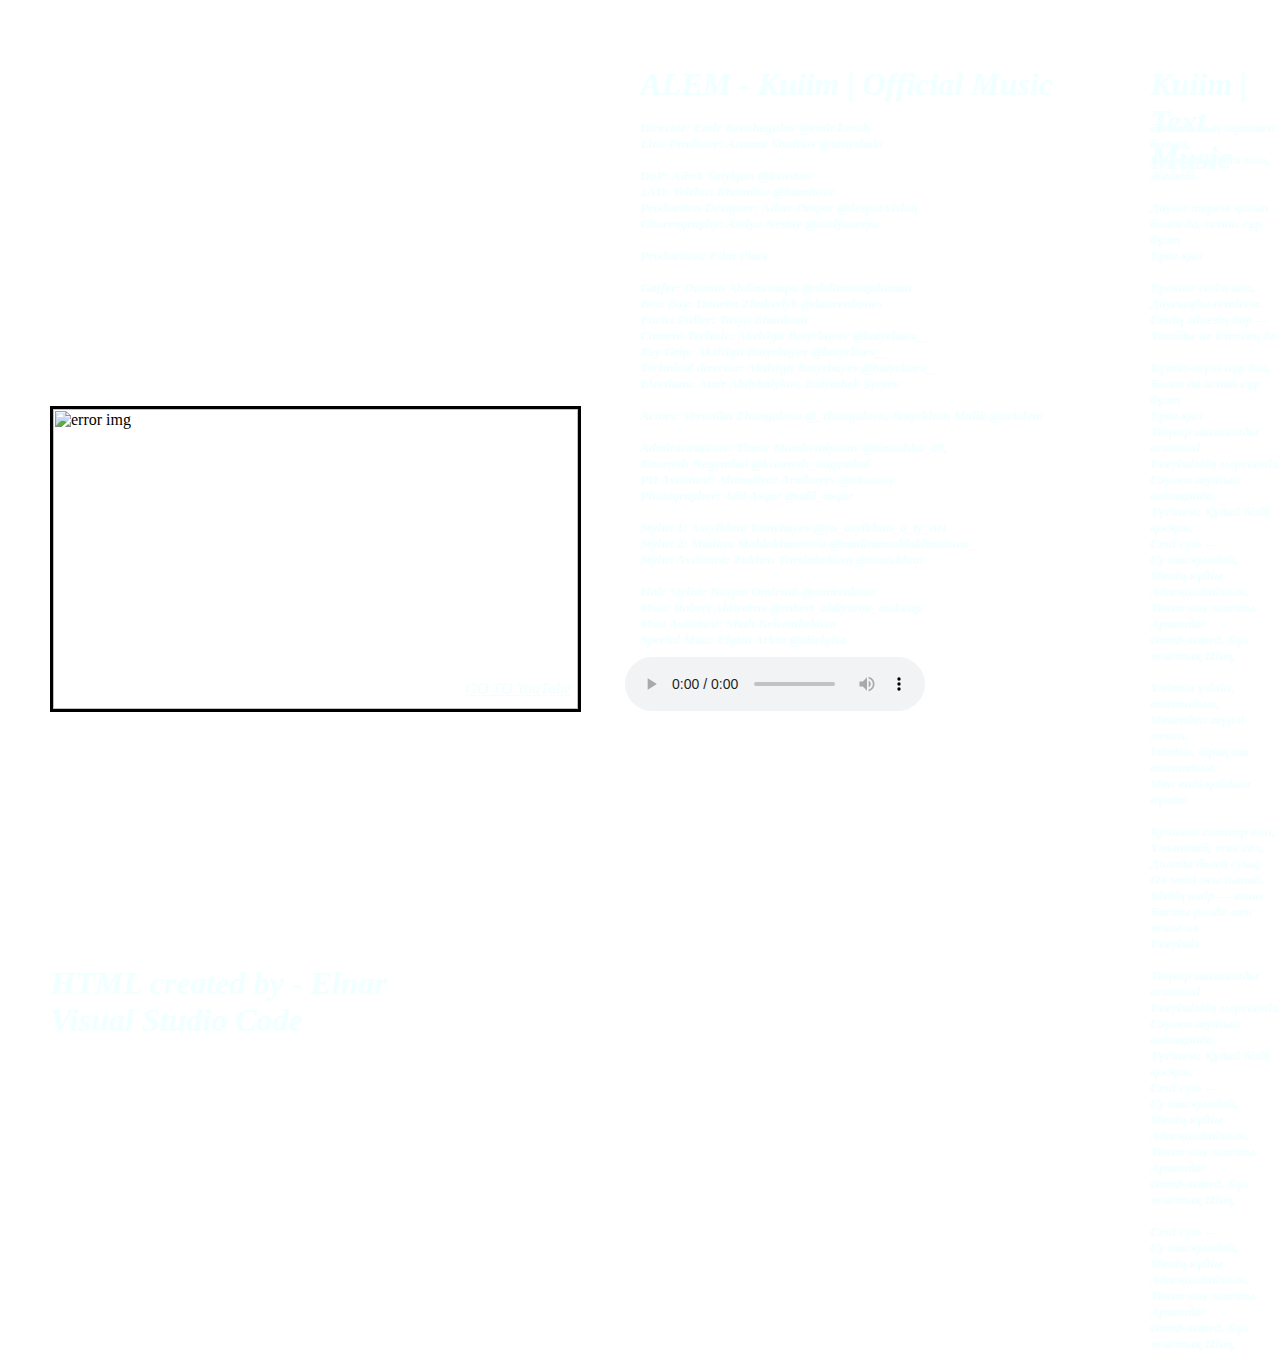
==== index.html @ 31a07156 "Update index.html" ====
<html>
    <head>
    <meta charset="UTF-8">
    <meta name="viewport" content="width=device-width, initial-scale=1.0">
    <title>ALEM - Kuiim слушать песни</title>
    <Link rel="stylesheet" href="style.css">
</head>
        <body background="img/fon_s.JPG">
                <h1 class="textt"><i>ALEM - Kuiim | Official Music</i></h1>
                <h5><i class="textt2">Director: Emir Kenzhegulov @emir.kenzh<br>
                        Line Produser: Azamat Shuinov @tanysbala<br>
                        <br>
                        DoP: Aibek Satylgan @kvnvtov<br>
                        1AD: Yelzhas Khamitov @hamitove<br>
                        Production Designer: Aibar Despot @despot.vision<br>
                        Choreography: Assiya Nestay @assiyaseeya<br>
                        <br>
                        Production: Film Place<br>
                        <br>
                        Gaffer: Duman Abdimanapa @abdimanapduman<br>
                        Best Boy: Dauren Zhaksylyk  @daurenbones<br>
                        Focus Puller: Tasyn Zhanbota <br>
                        Camera Technic: AkzhIgit Batyrbayev @batyrbaev__<br>
                        Key Grip: AkzhIgit Batyrbayev @batyrbaev__<br>
                        Technical director: AkzhIgit Batyrbayev @batyrbaev__<br>
                        Electians: Amir Abdykalykov, Raiymbek Syryev<br>
                        <br>
                        Actors: Veronika Zhangalova @_zhangalova, Batyrkhan Malik @xcialem<br>
                        <br>
                        Administrations: Timur Mambetniyazov @timoshka_00, <br>
                        Kuanysh Nagymbai @kuanysh_nagymbai<br>
                        PD Assistant: Ahmediyar Aralbayev @akooosy<br>
                        Photographer: Adil Asqar @adil_asqar<br>
                        <br>
                        Stylist 1: Assylkhan Kanybayev @ya_asylkhan_a_ty_net<br>
                        Stylist 2: Madina Moldakhmetova @madinamoldakhmetova_<br>
                        Stylist Assistant: Zukhra Tursinbekova @zooo.khan<br>
                        <br>
                        Hair Stylist: Nazym Omirzak @omirzaknaz<br>
                        Mua: Robert Aldiyarov @robert_aldiyarov_makeup<br>
                        Mua Assistant: Shah Beisembekova<br>
                        Special Mua: Elgiza Arkin @alielgiza </i></h5>

                        <h1 class="textt3"><i>Kuiim | Text Music</i></h1>
                        <h5><i class="textt4">Әлемді мың зерттеп болып,<br>
                                Бірақ әлі құпия мол,<br>
                                Жетеді.<br>
                                <br>
                                Дауыл терезе қағып<br>
                                болса да, аспан сұр бұлт<br>
                                Ерке қыз<br>
                                <br>
                                Ерекше сезім көп,<br>
                                Даусыңды естісем.<br>
                                Сенің мінезің бар —<br>
                                Ұнайды не істесең де.<br>
                                <br>
                                Күндіз-түні нұр бол,<br>
                                Болса да аспан сұр бұлт<br>
                                Ерке қыз<br>
                                
                                Төңкер шампанды аспанға!<br>
                                Екеуіміздің мерекеміз.<br>
                                Сәулем шуағын шашқанда,<br>
                                Түсінем: Құдай бізді қосқан,<br>
                                Сені сүю —<br>
                                Су тасқындай,<br>
                                Менің күйім<br>
                                Адасқандаймын.<br>
                                Төкпе көз жасты.<br>
                                Арманда!<br>
                                Өтед-кетед, Бұл жастық Шақ.<br>
                                <br>
                                Үмітім үзіліп, таптадым,<br>
                                Мекендеп түрлі мекен.<br>
                                Іздедім, бірақ та таппадым.<br>
                                Мен енді қойдым нүкте.<br>
                                <br>
                                Қуаныш сәттер көп,<br>
                                Ұмытпай, еске сал,<br>
                                Далада болса суық,<br>
                                Ол мені жылытад.<br>
                                Біздің өмір — кино<br>
                                Басты рөлде мен және ол<br>
                                Екеуіміз.<br>
                                <br>
                                Төңкер шампанды аспанға!<br>
                                Екеуіміздің мерекеміз.<br>
                                Сәулем шуағын шашқанда,<br>
                                Түсінем: Құдай бізді қосқан,<br>
                                Сені сүю —<br>
                                Су тасқындай,<br>
                                Менің күйім<br>
                                Адасқандаймын.<br>
                                Төкпе көз жасты.<br>
                                Арманда!<br>
                                Өтед-кетед, Бұл жастық Шақ.<br>
                                <br>
                                Сені сүю —<br>
                                Су тасқындай,<br>
                                Менің күйім<br>
                                Адасқандаймын.<br>
                                Төкпе көз жасты.<br>
                                Арманда!<br>
                                Өтед-кетед, Бұл жастық Шақ.</i></h5>

                                <h1><i class="avtor">HTML created by - Elnar<br>
                                Visual Studio Code</i></h1>
<img src="img/alem_kuiim1.JPG" height="300" width="525" border="3" alt="error img" vspace="398" hspace="42">

<audio src="audio/alem_kuiim.mp3" class="audio" controls></audio>
<a href="https://youtu.be/-MrKbSe5rbI?si=KjNkW6CDXM_fyDMo" class="link"><i>GO TO YouTube</i></a>
<iframe width="530" height="315" src="https://www.youtube.com/embed/-MrKbSe5rbI?si=aPytHLs1UlnHl8f5" title="YouTube video player" frameborder="0" allow="accelerometer; autoplay; clipboard-write; encrypted-media; gyroscope; picture-in-picture; web-share" referrerpolicy="strict-origin-when-cross-origin" class="yvideo" allowfullscreen></iframe>
        </body>
</html>
---- style.css ----
.link {
Position: absolute;
Left: 465px;
Top: 680px;
color: azure;
}
.yvideo {
    Position: absolute;
    Left: 50px;
    Top: 50px;
    }
    .audio{
        Position: absolute;
        Left: 625px;
        Top: 657px;
        }
        .textt{
            Position: absolute;
            Left: 640px;
            Top: 45px;
            color: azure;
            }
            .textt2{
                Position: absolute;
                Left: 640px;
                Top: 120px;
                color: azure;
                }
                .textt3{
                    Position: absolute;
                    Left: 1150px;
                    Top: 45px;
                    color: azure;
                    }
                    .textt4{
                        Position: absolute;
                        Left: 1150px;
                        Top: 120px;
                        color: azure;
                        }
                        .avtor{
                            Position: absolute;
                            Left: 50px;
                            Top: 965px;
                            color: azure;
                            }
                            .alemkuiim2{
                                Position: absolute;
                                Left: 50px;
                                Top: 50px;
                                color: black;
                                }
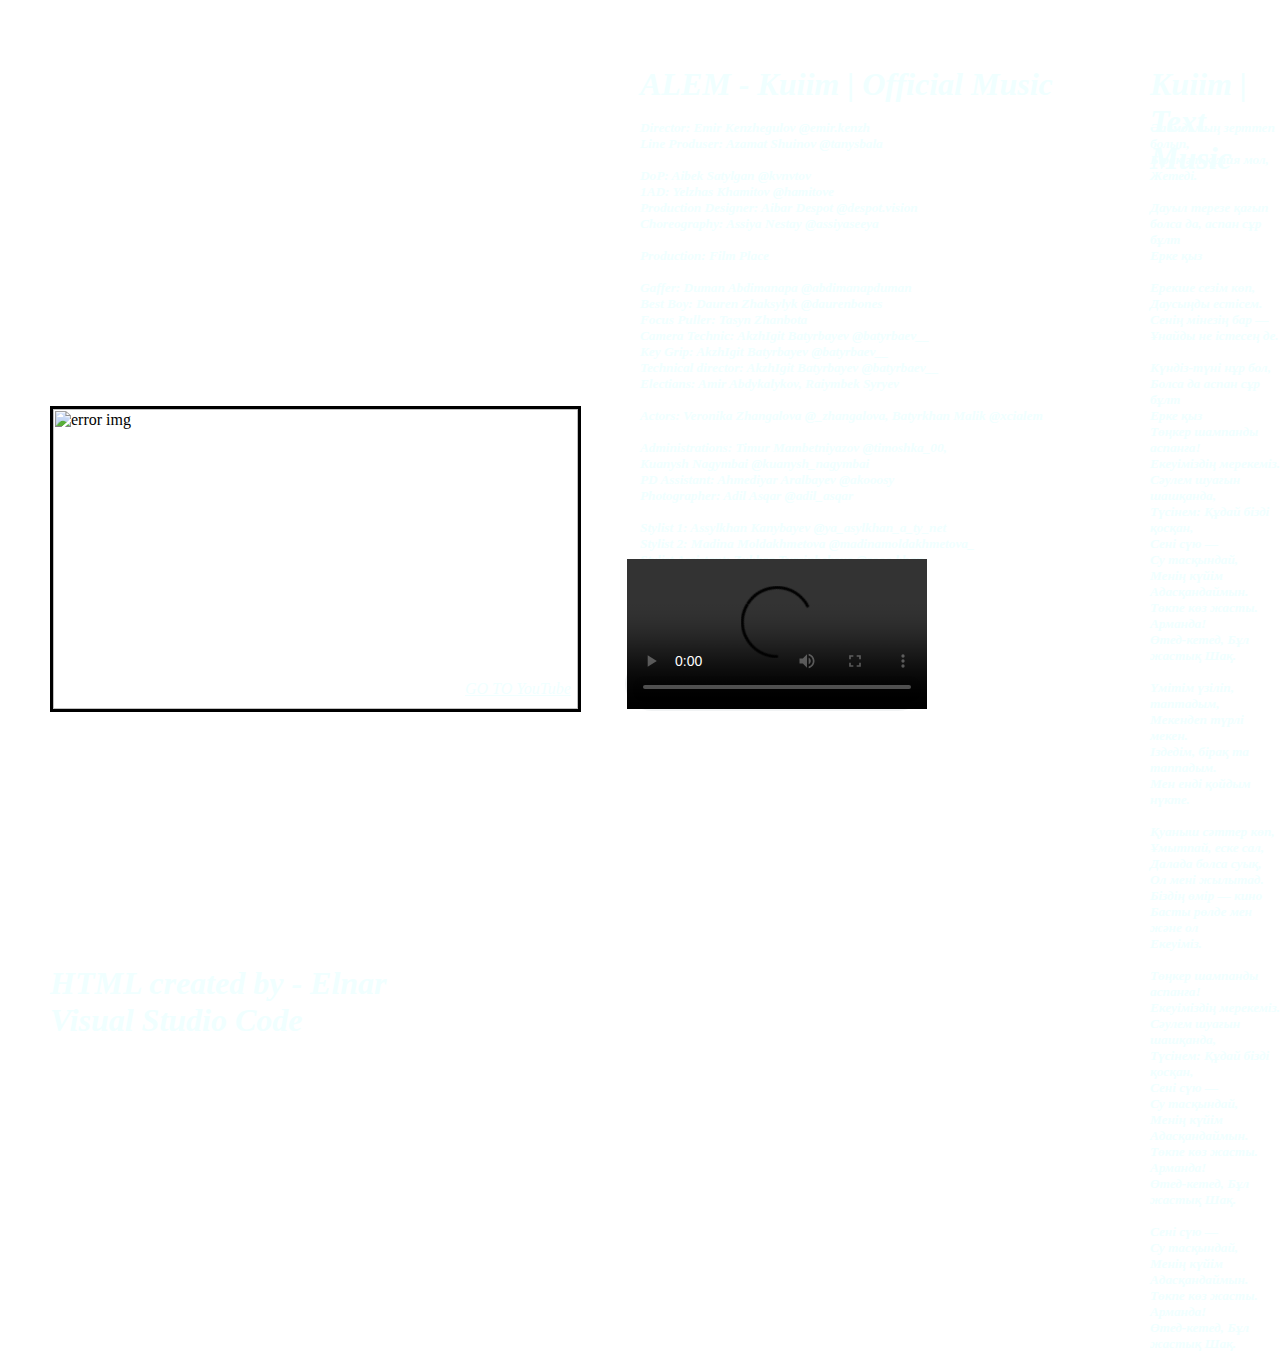
==== commit 561e59fe: "Update index.html" ====
--- a/index.html
+++ b/index.html
@@ -109,6 +109,7 @@
 <img src="img/alem_kuiim1.JPG" height="300" width="525" border="3" alt="error img" vspace="398" hspace="42">
 
 <audio src="audio/alem_kuiim.mp3" class="audio" controls></audio>
+            <video src="" controls></video>
 <a href="https://youtu.be/-MrKbSe5rbI?si=KjNkW6CDXM_fyDMo" class="link"><i>GO TO YouTube</i></a>
 <iframe width="530" height="315" src="https://www.youtube.com/embed/-MrKbSe5rbI?si=aPytHLs1UlnHl8f5" title="YouTube video player" frameborder="0" allow="accelerometer; autoplay; clipboard-write; encrypted-media; gyroscope; picture-in-picture; web-share" referrerpolicy="strict-origin-when-cross-origin" class="yvideo" allowfullscreen></iframe>
         </body>
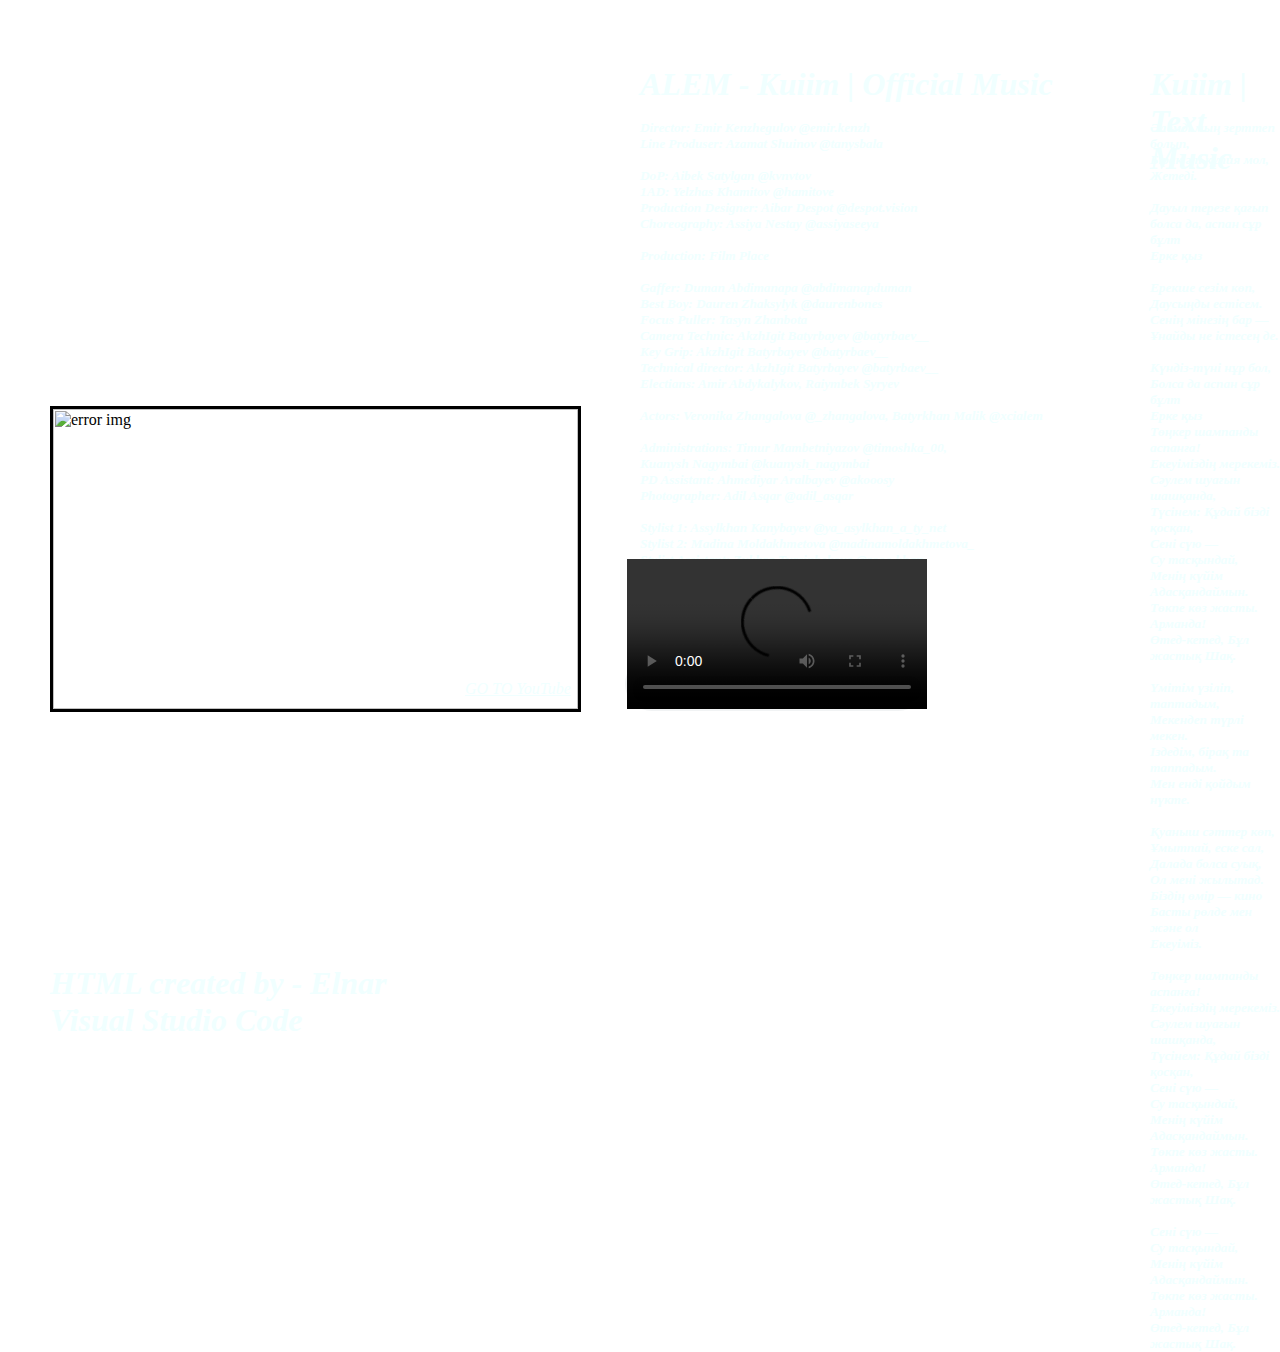
==== commit d82ad1bc: "Update index.html" ====
--- a/index.html
+++ b/index.html
@@ -109,7 +109,7 @@
 <img src="img/alem_kuiim1.JPG" height="300" width="525" border="3" alt="error img" vspace="398" hspace="42">
 
 <audio src="audio/alem_kuiim.mp3" class="audio" controls></audio>
-            <video src="" controls></video>
+            <video src="" class="video" controls></video>
 <a href="https://youtu.be/-MrKbSe5rbI?si=KjNkW6CDXM_fyDMo" class="link"><i>GO TO YouTube</i></a>
 <iframe width="530" height="315" src="https://www.youtube.com/embed/-MrKbSe5rbI?si=aPytHLs1UlnHl8f5" title="YouTube video player" frameborder="0" allow="accelerometer; autoplay; clipboard-write; encrypted-media; gyroscope; picture-in-picture; web-share" referrerpolicy="strict-origin-when-cross-origin" class="yvideo" allowfullscreen></iframe>
         </body>
